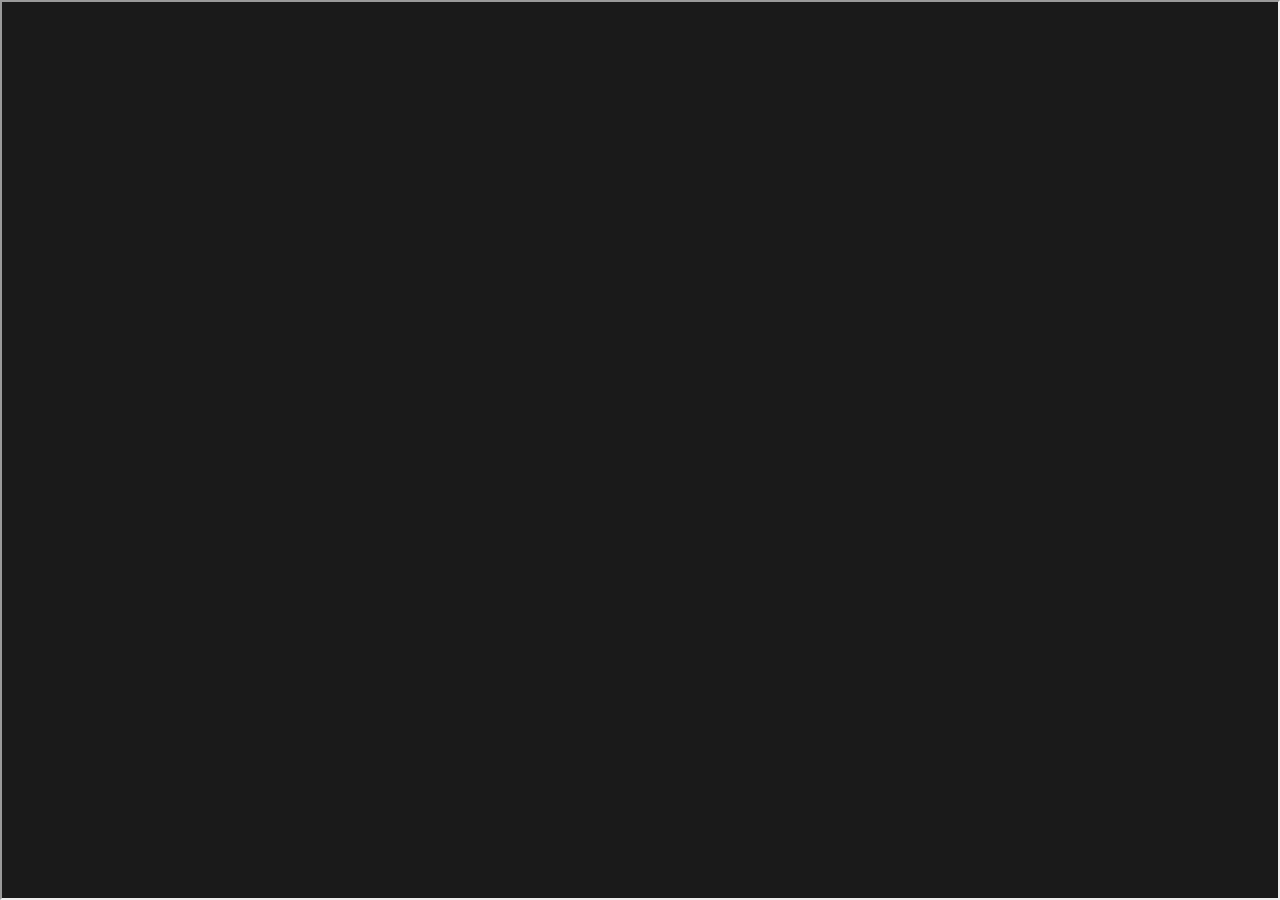
==== perchance.html @ 2dc508df "init project" ====
<!DOCTYPE html>
<html lang="en">
    <head>
        <meta charset="UTF-8" />
        <meta name="viewport" content="width=device-width, initial-scale=1.0" />
        <title>Text-Based RPG</title>
        <style>
            * {
                box-sizing: border-box;
                margin: 0;
                padding: 0;
            }

            body {
                font-family: Arial, sans-serif;
                margin: 0;
                padding: 0;
                display: flex;
                flex-direction: column;
                height: 100vh;
                background-color: #1a1a1a;
                color: #ffffff;
                text-align: start;
            }

            .game-container {
                display: flex;
                flex-direction: column;
                min-height: 100vh;
                padding: 1rem;
            }

            header {
                text-align: center;
                margin-bottom: 1rem;
            }

            main {
                display: flex;
                flex-direction: column;
            }

            .game-text {
                background-color: #2a2a2a;
                border: 1px solid #2a2a2a;
                border-radius: 5px;
                padding: 1rem;
                margin-bottom: 1rem;
                min-height: 200px;
                overflow-y: auto;
                text-align: start;
            }

            .input-area {
                display: flex;
                margin-bottom: 1rem;
            }

            #user-input {
                flex-grow: 1;
                padding: 0.5rem;
                border: 1px solid #2a2a2a;
                border-radius: 5px 0 0 5px;
                outline: none;
                background-color: #232020;
                color: #fff;
            }

            #submit-btn {
                padding: 0.5rem 1rem;
                background-color: #2a2a2a;
                color: #fff;
                border: none;
                border-radius: 0 5px 5px 0;
                cursor: pointer;
            }

            footer {
                display: flex;
                gap: 20px;
            }

            #add-context-btn {
                width: 100px;
                margin-bottom: 20px;
            }

            footer button,
            #add-context-btn {
                padding: 0.5rem 1rem;
                background-color: #2a2a2a;
                color: #fff;
                border: none;
                border-radius: 5px;
                cursor: pointer;
            }

            .modal {
                display: none;
                position: fixed;
                z-index: 1;
                left: 0;
                top: 0;
                width: 100%;
                height: 100%;
                background-color: rgba(0, 0, 0, 0.4);
            }

            .modal-content {
                background-color: #2a2a2a;
                margin: 15% auto;
                padding: 20px;
                border: 1px solid #888;
                width: 80%;
                max-width: 500px;
                border-radius: 5px;
            }

            .close {
                color: #aaa;
                float: right;
                font-size: 28px;
                font-weight: bold;
                cursor: pointer;
            }

            .close:hover,
            .close:focus {
                color: #000;
                text-decoration: none;
                cursor: pointer;
            }

            @media (min-width: 768px) {
                .game-container {
                    max-width: 768px;
                    margin: 0 auto;
                }

                .game-text {
                    min-height: 300px;
                }
            }
        </style>
    </head>
    <body>
        <iframe
            style="height: 100vh"
            src="https://null.perchance.org/wff5uq3myq"
        ></iframe>
    </body>
</html>
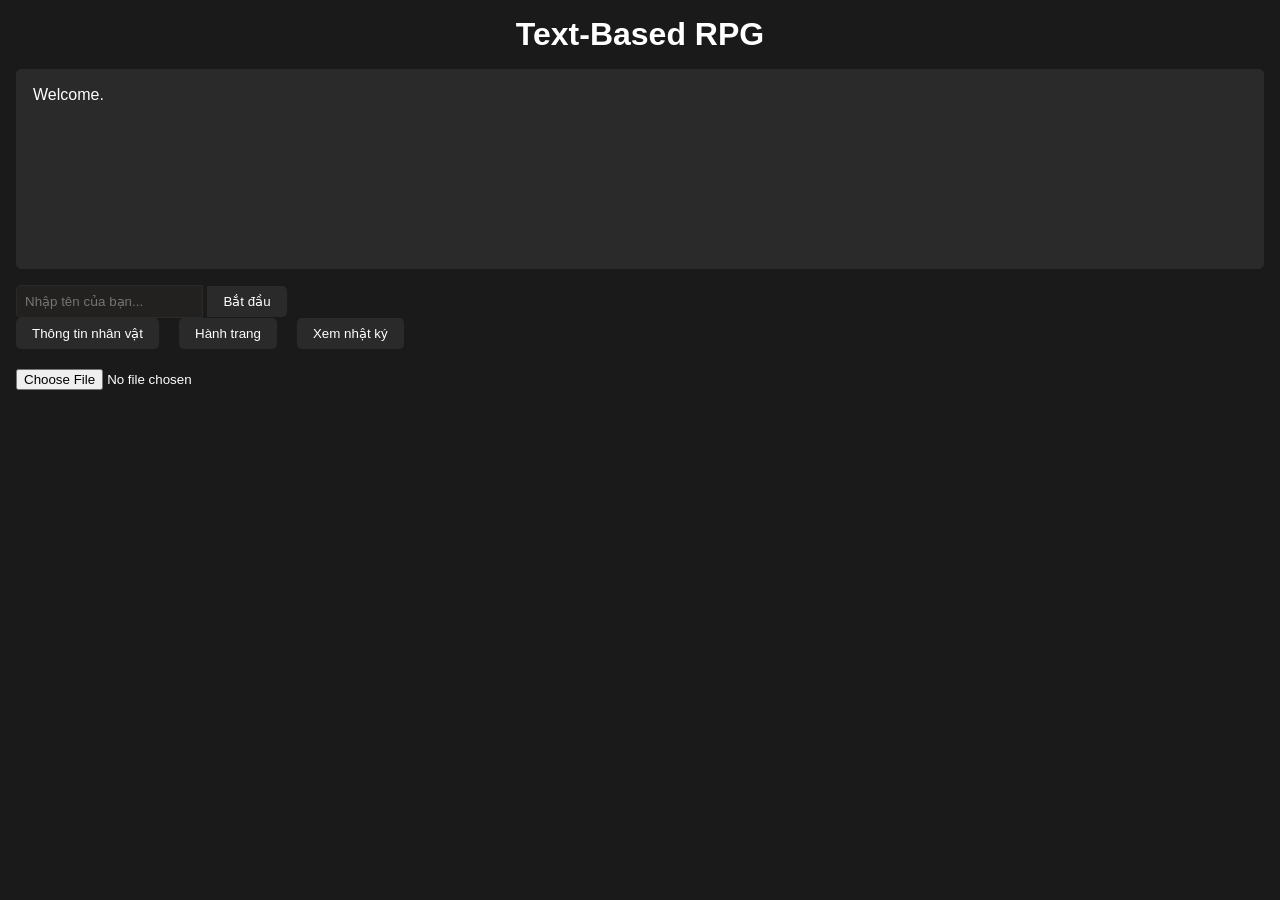
==== commit 39d252e4: "add initial CSS and JavaScript files for game interface and functionality" ====
--- a/perchance.html
+++ b/perchance.html
@@ -1,152 +1,55 @@
 <!DOCTYPE html>
-<html lang="en">
+<html lang="vi">
     <head>
         <meta charset="UTF-8" />
         <meta name="viewport" content="width=device-width, initial-scale=1.0" />
         <title>Text-Based RPG</title>
-        <style>
-            * {
-                box-sizing: border-box;
-                margin: 0;
-                padding: 0;
-            }
-
-            body {
-                font-family: Arial, sans-serif;
-                margin: 0;
-                padding: 0;
-                display: flex;
-                flex-direction: column;
-                height: 100vh;
-                background-color: #1a1a1a;
-                color: #ffffff;
-                text-align: start;
-            }
-
-            .game-container {
-                display: flex;
-                flex-direction: column;
-                min-height: 100vh;
-                padding: 1rem;
-            }
-
-            header {
-                text-align: center;
-                margin-bottom: 1rem;
-            }
-
-            main {
-                display: flex;
-                flex-direction: column;
-            }
-
-            .game-text {
-                background-color: #2a2a2a;
-                border: 1px solid #2a2a2a;
-                border-radius: 5px;
-                padding: 1rem;
-                margin-bottom: 1rem;
-                min-height: 200px;
-                overflow-y: auto;
-                text-align: start;
-            }
-
-            .input-area {
-                display: flex;
-                margin-bottom: 1rem;
-            }
-
-            #user-input {
-                flex-grow: 1;
-                padding: 0.5rem;
-                border: 1px solid #2a2a2a;
-                border-radius: 5px 0 0 5px;
-                outline: none;
-                background-color: #232020;
-                color: #fff;
-            }
-
-            #submit-btn {
-                padding: 0.5rem 1rem;
-                background-color: #2a2a2a;
-                color: #fff;
-                border: none;
-                border-radius: 0 5px 5px 0;
-                cursor: pointer;
-            }
-
-            footer {
-                display: flex;
-                gap: 20px;
-            }
-
-            #add-context-btn {
-                width: 100px;
-                margin-bottom: 20px;
-            }
-
-            footer button,
-            #add-context-btn {
-                padding: 0.5rem 1rem;
-                background-color: #2a2a2a;
-                color: #fff;
-                border: none;
-                border-radius: 5px;
-                cursor: pointer;
-            }
-
-            .modal {
-                display: none;
-                position: fixed;
-                z-index: 1;
-                left: 0;
-                top: 0;
-                width: 100%;
-                height: 100%;
-                background-color: rgba(0, 0, 0, 0.4);
-            }
-
-            .modal-content {
-                background-color: #2a2a2a;
-                margin: 15% auto;
-                padding: 20px;
-                border: 1px solid #888;
-                width: 80%;
-                max-width: 500px;
-                border-radius: 5px;
-            }
-
-            .close {
-                color: #aaa;
-                float: right;
-                font-size: 28px;
-                font-weight: bold;
-                cursor: pointer;
-            }
-
-            .close:hover,
-            .close:focus {
-                color: #000;
-                text-decoration: none;
-                cursor: pointer;
-            }
-
-            @media (min-width: 768px) {
-                .game-container {
-                    max-width: 768px;
-                    margin: 0 auto;
-                }
-
-                .game-text {
-                    min-height: 300px;
-                }
-            }
-        </style>
+        <link rel="stylesheet" href="style.css" />
     </head>
     <body>
-        <iframe
-            style="height: 100vh"
-            src="https://null.perchance.org/wff5uq3myq"
-        ></iframe>
+        <div class="game-container">
+            <header>
+                <h1>Text-Based RPG</h1>
+            </header>
+            <main>
+                <p id="outputEl" class="game-text">Welcome.</p>
+                <div class="action-item">
+                    <input
+                        class="user-input"
+                        id="customActionInputEl"
+                        placeholder="Nhập tên của bạn..."
+                    />
+                    <button id="customActionBtn">Bắt đầu</button>
+                </div>
+            </main>
+            <footer>
+                <button id="player-info-btn">Thông tin nhân vật</button>
+                <button id="inventory-btn">Hành trang</button>
+                <button id="storyLogBtn">Xem nhật ký</button>
+            </footer>
+            <div class="action-item">
+                <input type="file" id="file-input" accept=".json" />
+            </div>
+            <textarea
+                id="storyLogEl"
+                style="
+                    display: none;
+                    margin-top: 1rem;
+                    width: 95%;
+                    max-width: 600px;
+                    height: 200px;
+                    outline: none;
+                    border-radius: 5px;
+                "
+            ></textarea>
+        </div>
+        <div id="modal" class="modal" style="display: none">
+            <div class="modal-content">
+                <span class="close">&times;</span>
+                <h2 id="modal-title"></h2>
+                <div id="modal-body"></div>
+            </div>
+        </div>
+        <script src="script.js"></script>
     </body>
 </html>
--- a/style.css
+++ b/style.css
@@ -0,0 +1,118 @@
+* {
+    box-sizing: border-box;
+    margin: 0;
+    padding: 0;
+}
+
+body {
+    font-family: Arial, sans-serif;
+    margin: 0;
+    padding: 0;
+    display: flex;
+    flex-direction: column;
+    height: 100vh;
+    background-color: #1a1a1a;
+    color: #ffffff;
+    text-align: start;
+}
+
+.game-container {
+    display: flex;
+    flex-direction: column;
+    padding: 1rem;
+}
+
+header {
+    text-align: center;
+    margin-bottom: 1rem;
+}
+
+main {
+    display: flex;
+    flex-direction: column;
+}
+
+.game-text {
+    background-color: #2a2a2a;
+    border: 1px solid #2a2a2a;
+    border-radius: 5px;
+    padding: 1rem;
+    margin-bottom: 1rem;
+    min-height: 200px;
+    overflow-y: auto;
+    text-align: start;
+}
+
+button:hover {
+    opacity: 0.7;
+}
+
+.user-input {
+    flex-grow: 1;
+    padding: 0.5rem;
+    border: 1px solid #2a2a2a;
+    border-radius: 5px 0 0 5px;
+    outline: none;
+    background-color: #232020;
+    color: #fff;
+}
+
+#customActionBtn {
+    padding: 0.5rem 1rem;
+    background-color: #2a2a2a;
+    color: #fff;
+    border: none;
+    border-radius: 0 5px 5px 0;
+    cursor: pointer;
+}
+
+footer {
+    display: flex;
+    gap: 20px;
+}
+
+footer button {
+    padding: 0.5rem 1rem;
+    background-color: #2a2a2a;
+    color: #fff;
+    border: none;
+    border-radius: 5px;
+    cursor: pointer;
+    margin-bottom: 20px;
+}
+
+.modal {
+    display: none;
+    position: fixed;
+    z-index: 1;
+    left: 0;
+    top: 0;
+    width: 100%;
+    height: 100%;
+    background-color: rgba(0, 0, 0, 0.4);
+}
+
+.modal-content {
+    background-color: #2a2a2a;
+    margin: 15% auto;
+    padding: 20px;
+    border: 1px solid #888;
+    width: 80%;
+    max-width: 500px;
+    border-radius: 5px;
+}
+
+.close {
+    color: #aaa;
+    float: right;
+    font-size: 28px;
+    font-weight: bold;
+    cursor: pointer;
+}
+
+.close:hover,
+.close:focus {
+    color: #fff;
+    text-decoration: none;
+    cursor: pointer;
+}
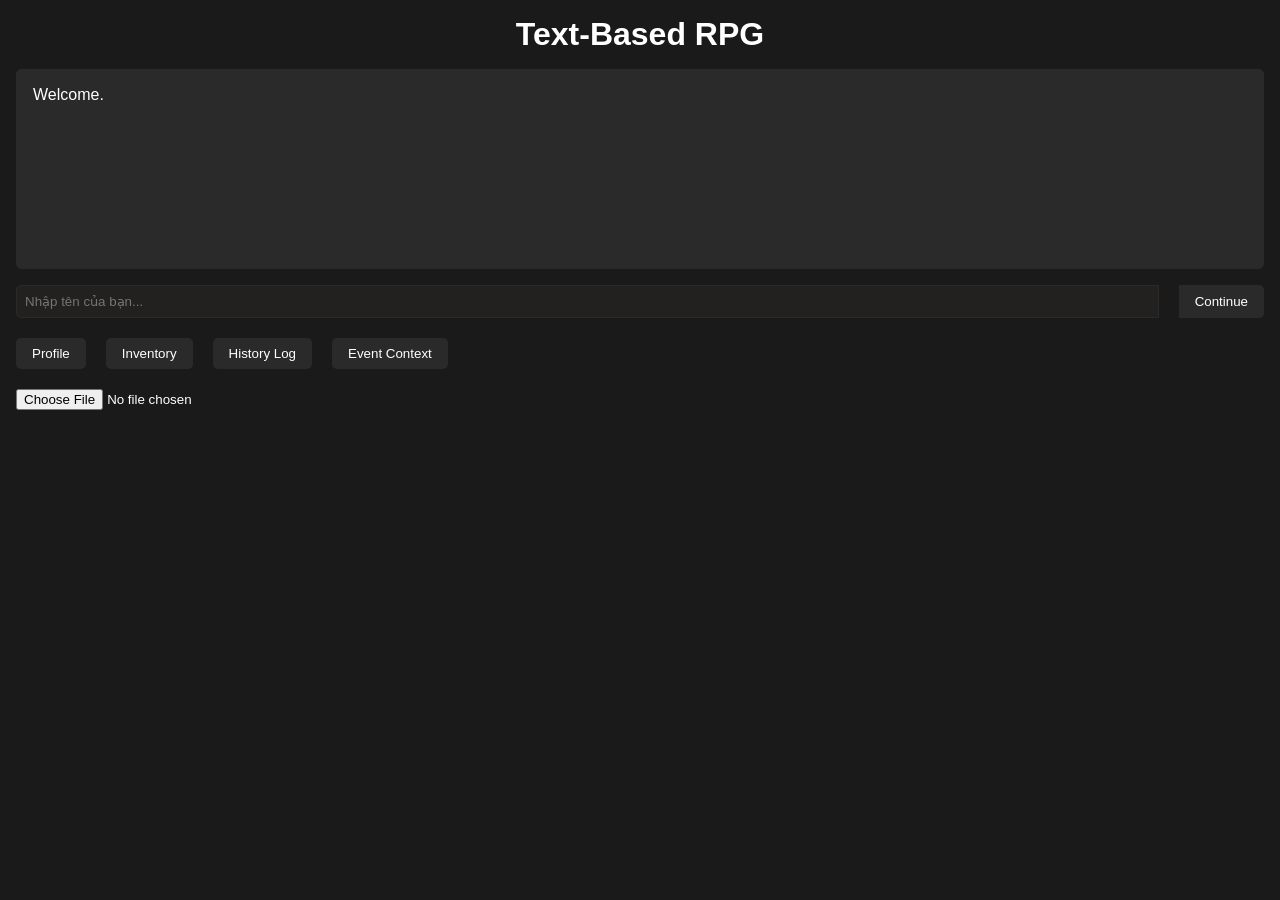
==== commit a6478050: "init project" ====
--- a/perchance.html
+++ b/perchance.html
@@ -4,7 +4,131 @@
         <meta charset="UTF-8" />
         <meta name="viewport" content="width=device-width, initial-scale=1.0" />
         <title>Text-Based RPG</title>
-        <link rel="stylesheet" href="style.css" />
+        <style>
+            * {
+                box-sizing: border-box;
+                margin: 0;
+                padding: 0;
+            }
+
+            body {
+                font-family: Arial, sans-serif;
+                margin: 0;
+                padding: 0;
+                display: flex;
+                flex-direction: column;
+                height: 100vh;
+                background-color: #1a1a1a;
+                color: #ffffff;
+                text-align: start;
+            }
+
+            .game-container {
+                display: flex;
+                flex-direction: column;
+                padding: 1rem;
+            }
+
+            header {
+                text-align: center;
+                margin-bottom: 1rem;
+            }
+
+            main {
+                display: flex;
+                flex-direction: column;
+            }
+
+            .game-text {
+                background-color: #2a2a2a;
+                border: 1px solid #2a2a2a;
+                border-radius: 5px;
+                padding: 1rem;
+                margin-bottom: 1rem;
+                min-height: 200px;
+                overflow-y: auto;
+                text-align: start;
+            }
+
+            button:hover {
+                opacity: 0.7;
+            }
+
+            .user-input {
+                flex-grow: 1;
+                padding: 0.5rem;
+                border: 1px solid #2a2a2a;
+                border-radius: 5px 0 0 5px;
+                outline: none;
+                background-color: #232020;
+                color: #fff;
+            }
+
+            #customActionBtn {
+                padding: 0.5rem 1rem;
+                background-color: #2a2a2a;
+                color: #fff;
+                border: none;
+                border-radius: 0 5px 5px 0;
+                cursor: pointer;
+            }
+
+            .choice {
+                margin-right: 5px;
+                margin-top: 10px;
+            }
+
+            footer {
+                display: flex;
+                gap: 20px;
+            }
+
+            footer button {
+                padding: 0.5rem 1rem;
+                background-color: #2a2a2a;
+                color: #fff;
+                border: none;
+                border-radius: 5px;
+                cursor: pointer;
+                margin-bottom: 20px;
+            }
+
+            .modal {
+                display: none;
+                position: fixed;
+                z-index: 1;
+                left: 0;
+                top: 0;
+                width: 100%;
+                height: 100%;
+                background-color: rgba(0, 0, 0, 0.4);
+            }
+
+            .modal-content {
+                background-color: #2a2a2a;
+                margin: 10% auto;
+                padding: 20px;
+                border: 1px solid #888;
+                width: 80%;
+                max-width: 500px;
+                border-radius: 5px;
+            }
+
+            .close {
+                color: #aaa;
+                float: right;
+                font-size: 28px;
+                font-weight: bold;
+                cursor: pointer;
+            }
+
+            .close:hover,
+            .close:focus {
+                color: #fff;
+                text-decoration: none;
+                cursor: pointer;
+            }
+        </style>
     </head>
     <body>
         <div class="game-container">
@@ -13,19 +137,23 @@
             </header>
             <main>
                 <p id="outputEl" class="game-text">Welcome.</p>
-                <div class="action-item">
+                <div
+                    class="action-item"
+                    style="display: flex; margin-bottom: 20px; gap: 20px"
+                >
                     <input
                         class="user-input"
                         id="customActionInputEl"
                         placeholder="Nhập tên của bạn..."
                     />
-                    <button id="customActionBtn">Bắt đầu</button>
+                    <button id="customActionBtn">Continue</button>
                 </div>
             </main>
             <footer>
-                <button id="player-info-btn">Thông tin nhân vật</button>
-                <button id="inventory-btn">Hành trang</button>
-                <button id="storyLogBtn">Xem nhật ký</button>
+                <button id="player-info-btn">Profile</button>
+                <button id="inventory-btn">Inventory</button>
+                <button id="storyLogBtn">History Log</button>
+                <button id="eventContext">Event Context</button>
             </footer>
             <div class="action-item">
                 <input type="file" id="file-input" accept=".json" />
@@ -44,12 +172,246 @@
             ></textarea>
         </div>
         <div id="modal" class="modal" style="display: none">
-            <div class="modal-content">
+            <div
+                class="modal-content"
+                style="max-height: 300px; overflow-y: auto; min-width: 500px"
+            >
                 <span class="close">&times;</span>
                 <h2 id="modal-title"></h2>
                 <div id="modal-body"></div>
             </div>
         </div>
-        <script src="script.js"></script>
+        <script>
+            const outputDiv = document.getElementById("outputEl");
+            const customActionInput = document.getElementById(
+                "customActionInputEl"
+            );
+            const customActionBtn = document.getElementById("customActionBtn");
+            const fileInput = document.getElementById("file-input");
+            const playerInfoBtn = document.getElementById("player-info-btn");
+            const inventoryBtn = document.getElementById("inventory-btn");
+            const storyLogBtn = document.getElementById("storyLogBtn");
+            const storyLogEl = document.getElementById("storyLogEl");
+            const modal = document.getElementById("modal");
+            const modalTitle = document.getElementById("modal-title");
+            const modalBody = document.getElementById("modal-body");
+            const closeBtn = document.getElementsByClassName("close")[0];
+            const eventContextBtn = document.getElementById("eventContext");
+
+            let playerName;
+            let playerAttributes;
+            let events = [
+                {
+                    keyword: "forest|jungle|woods",
+                    condition: "player.level >= 2",
+                    content:
+                        "Bạn đang đi qua một khu rừng rậm rạp. Ánh sáng xuyên qua tán lá, và những tiếng động lạ vang lên từ các bụi cây xung quanh.",
+                    available_choices: [
+                        {
+                            choice: "Đi tiếp bất chấp nguy hiểm",
+                            success_rate: 0.7,
+                            outcome:
+                                "Bạn vượt qua khu rừng nhưng bị vài vết xước do gai nhọn.",
+                        },
+                        {
+                            choice: "Tìm một con đường khác an toàn hơn",
+                            success_rate: 1.0,
+                            outcome:
+                                "Bạn tìm thấy một con đường mòn dẫn ra khỏi khu rừng mà không gặp nguy hiểm.",
+                        },
+                        {
+                            choice: "Dừng lại để điều tra tiếng động",
+                            success_rate: 0.5,
+                            outcome:
+                                "Bạn phát hiện ra một nhóm sinh vật kỳ lạ. Chúng có vẻ thân thiện nhưng có thể nguy hiểm.",
+                        },
+                    ],
+                },
+            ];
+            let inventory = ["Sword", "Health Potion"];
+
+            const startGame = () => {
+                playerName = customActionInputEl.value;
+                playerAttributes = {
+                    level: 2,
+                    health: 100,
+                    gold: 50,
+                };
+                outputDiv.innerHTML = `Chào mừng ${playerName}, bạn đã sẵn sàng!`;
+                customActionInput.value = "";
+            };
+
+            const loadEvents = (file) => {
+                const reader = new FileReader();
+
+                reader.onload = (event) => {
+                    try {
+                        const jsonData = JSON.parse(event.target.result); // Chuyển đổi nội dung tệp JSON thành đối tượng
+                        if (Array.isArray(jsonData.events)) {
+                            events = [...events, ...jsonData.events]; // Thêm các sự kiện từ JSON vào biến `events`
+                            outputDiv.innerHTML += `<p>Dữ liệu sự kiện đã được tải thành công.</p>`;
+                        } else {
+                            outputDiv.innerHTML += `<p>Tệp JSON không hợp lệ hoặc thiếu thuộc tính 'events'.</p>`;
+                        }
+                    } catch (error) {
+                        outputDiv.innerHTML += `<p>Không thể đọc tệp JSON. Lỗi: ${error.message}</p>`;
+                    }
+                };
+
+                if (file) {
+                    reader.readAsText(file); // Đọc nội dung tệp JSON
+                } else {
+                    outputDiv.innerHTML += `<p>Không có tệp nào được chọn.</p>`;
+                }
+            };
+
+            fileInput.addEventListener("change", (event) => {
+                const file = event.target.files[0];
+                if (file) {
+                    loadEvents(file);
+                }
+            });
+
+            const processInput = (input) => {
+                const command = input.toLowerCase();
+                const matchedEvent = events.find((event) =>
+                    event.keyword
+                        .split("|")
+                        .some((keyword) => command.includes(keyword))
+                );
+
+                // Kiểm tra điều kiện của sự kiện nếu tìm thấy
+                if (matchedEvent) {
+                    const conditionMet = eval(
+                        matchedEvent.condition.replace(
+                            "player.",
+                            "playerAttributes."
+                        )
+                    );
+
+                    if (conditionMet) {
+                        // Hiển thị nội dung sự kiện
+                        outputDiv.innerHTML += `<p>${matchedEvent.content}</p>`;
+
+                        // Hiển thị các lựa chọn
+                        matchedEvent.available_choices.forEach(
+                            (choice, index) => {
+                                const button = document.createElement("button");
+                                button.className = "choice";
+                                button.textContent = choice.choice;
+
+                                // Gắn sự kiện cho nút
+                                button.addEventListener("click", () => {
+                                    handleChoice(choice, matchedEvent);
+                                });
+
+                                outputDiv.appendChild(button);
+                            }
+                        );
+                    } else {
+                        outputDiv.innerHTML += `<p>Điều kiện của sự kiện không được thỏa mãn.</p>`;
+                    }
+                } else {
+                    outputDiv.innerHTML += `<p>Không có sự kiện nào phù hợp.</p>`;
+                }
+            };
+
+            // Hàm xử lý khi người chơi chọn một lựa chọn
+            const handleChoice = (choice, event) => {
+                const success = Math.random() <= choice.success_rate;
+                if (success) {
+                    outputDiv.innerHTML += `<p>${choice.outcome}</p>`;
+                } else {
+                    outputDiv.innerHTML += `<p>Bạn không thành công trong hành động này.</p>`;
+                }
+
+                // Xóa các nút lựa chọn sau khi xử lý
+                const buttons = document.querySelectorAll(".choice");
+                buttons.forEach((button) => button.remove());
+            };
+
+            customActionBtn.addEventListener("click", () => {
+                if (playerName == null && customActionInput.value === "") {
+                    outputDiv.innerHTML = "Vui lòng nhập tên của bạn.";
+                    return;
+                }
+
+                if (playerName == null && customActionInput.value != null) {
+                    startGame();
+                } else {
+                    if (customActionInput.value === "") {
+                        outputDiv.innerHTML =
+                            "Vui lòng nhập hành động của bạn.";
+                    } else {
+                        processInput(customActionInput.value);
+                        storyLogEl.value += `\nPLAYER ACTION: ${customActionInput.value}`;
+                    }
+                }
+            });
+
+            document.addEventListener("click", (event) => {
+                if (event.target.classList.contains("choice")) {
+                    const choiceText = event.target.innerText;
+                    const matchedEvent = events.find((event) =>
+                        event.available_choices.some(
+                            (choice) => choice.choice === choiceText
+                        )
+                    );
+                    const selectedChoice = matchedEvent.available_choices.find(
+                        (choice) => choice.choice === choiceText
+                    );
+                    const outcome =
+                        Math.random() < selectedChoice.success_rate
+                            ? selectedChoice.outcome
+                            : "Bạn đã thất bại trong lựa chọn này.";
+                    // outputDiv.innerHTML += `<p>${outcome}</p>`;
+                    storyLogEl.value += `\n${playerName} đã chọn: ${choiceText}\nKết quả: ${outcome}`;
+                }
+            });
+
+            eventContextBtn.addEventListener("click", () => {
+                modalTitle.textContent = "Bối cảnh sự kiện";
+                modalBody.innerHTML = `${JSON.stringify(events, null, 2)}`;
+                modal.style.display = "block";
+            });
+            playerInfoBtn.addEventListener("click", () => {
+                modalTitle.textContent = "Thông tin nhân vật";
+                modalBody.innerHTML = `
+        <p><strong>Tên:</strong> ${playerName}</p>
+        <p><strong>Cấp độ:</strong> ${playerAttributes.level}</p>
+        <p><strong>Máu:</strong> ${playerAttributes.health}</p>
+        <p><strong>Vàng:</strong> ${playerAttributes.gold}</p>
+    `;
+                modal.style.display = "block";
+            });
+
+            inventoryBtn.addEventListener("click", () => {
+                if (playerName != null) {
+                    modalTitle.textContent = "Hành trang";
+                    modalBody.innerHTML = `
+        <ul>
+            ${inventory.map((item) => `<li>${item}</li>`).join("")}
+        </ul>
+    `;
+                    modal.style.display = "block";
+                }
+            });
+
+            storyLogBtn.addEventListener("click", () => {
+                modalTitle.textContent = "Lịch sử";
+                modalBody.textContent = storyLogEl.value;
+                modal.style.display = "block";
+            });
+
+            closeBtn.onclick = () => {
+                modal.style.display = "none";
+            };
+
+            window.onclick = (event) => {
+                if (event.target === modal) {
+                    modal.style.display = "none";
+                }
+            };
+        </script>
     </body>
 </html>
